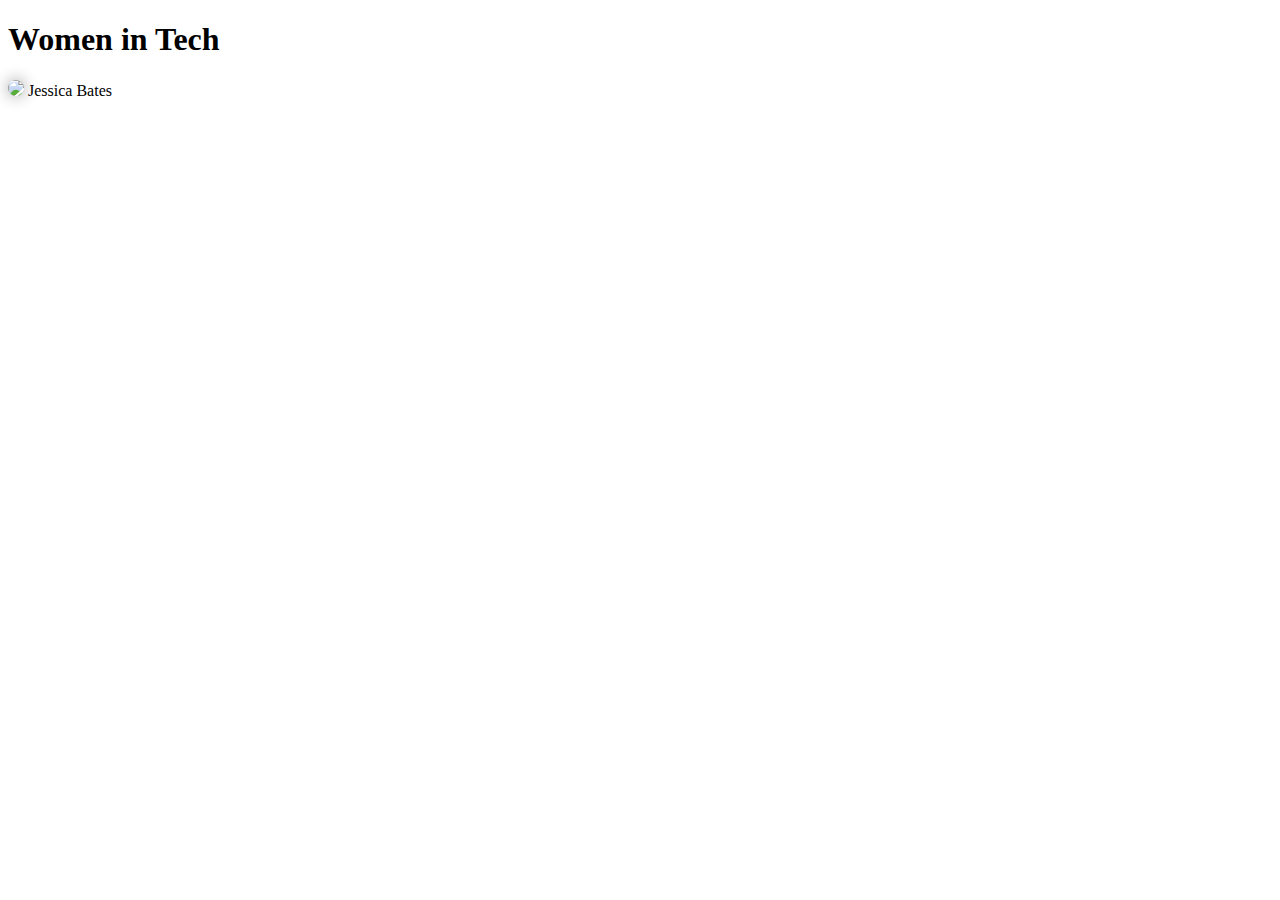
==== pruebas-react/index.html @ 62651833 "First commit of my project" ====
<!DOCTYPE html>
<html lang="en">
<head>
    <meta charset="UTF-8">
    <meta http-equiv="X-UA-Compatible" content="IE=edge">
    <meta name="viewport" content="width=device-width, initial-scale=1.0">
    <title>Pruebas react</title>
    <style>
        img {
            box-shadow: 0 0 15px #999;
            border-radius: 50%;
            width: 100px;
        }
    </style>
</head>
<body>
    <h1>Women in Tech</h1>
    <picture>
        <img src="https://randomuser.me/api/portraits/women/12.jpg">
        Jessica Bates
    </picture>
</body>
</html>
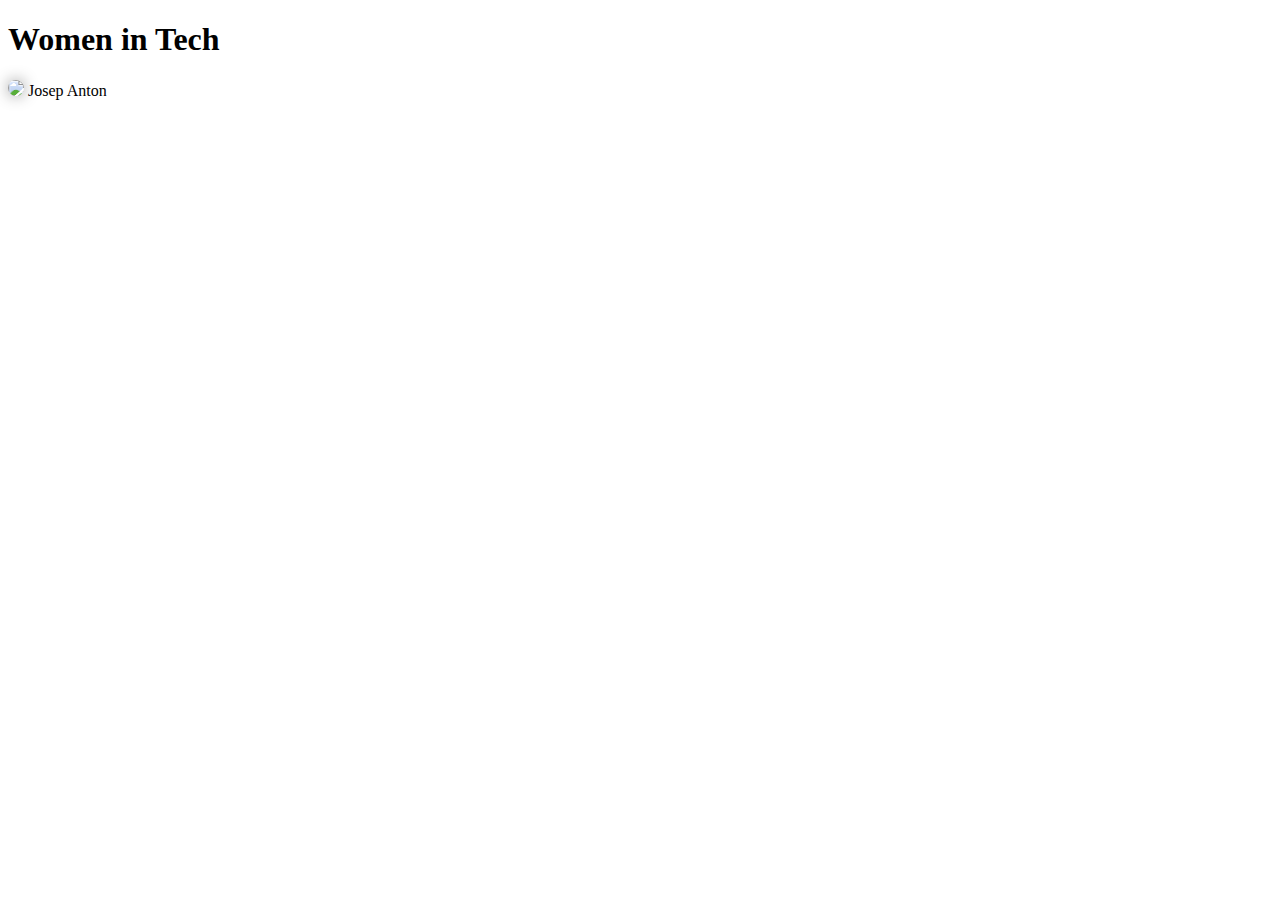
==== commit 942fa944: "Change name of picture" ====
--- a/pruebas-react/index.html
+++ b/pruebas-react/index.html
@@ -17,7 +17,7 @@
     <h1>Women in Tech</h1>
     <picture>
         <img src="https://randomuser.me/api/portraits/women/12.jpg">
-        Jessica Bates
+        Josep Anton
     </picture>
 </body>
 </html>